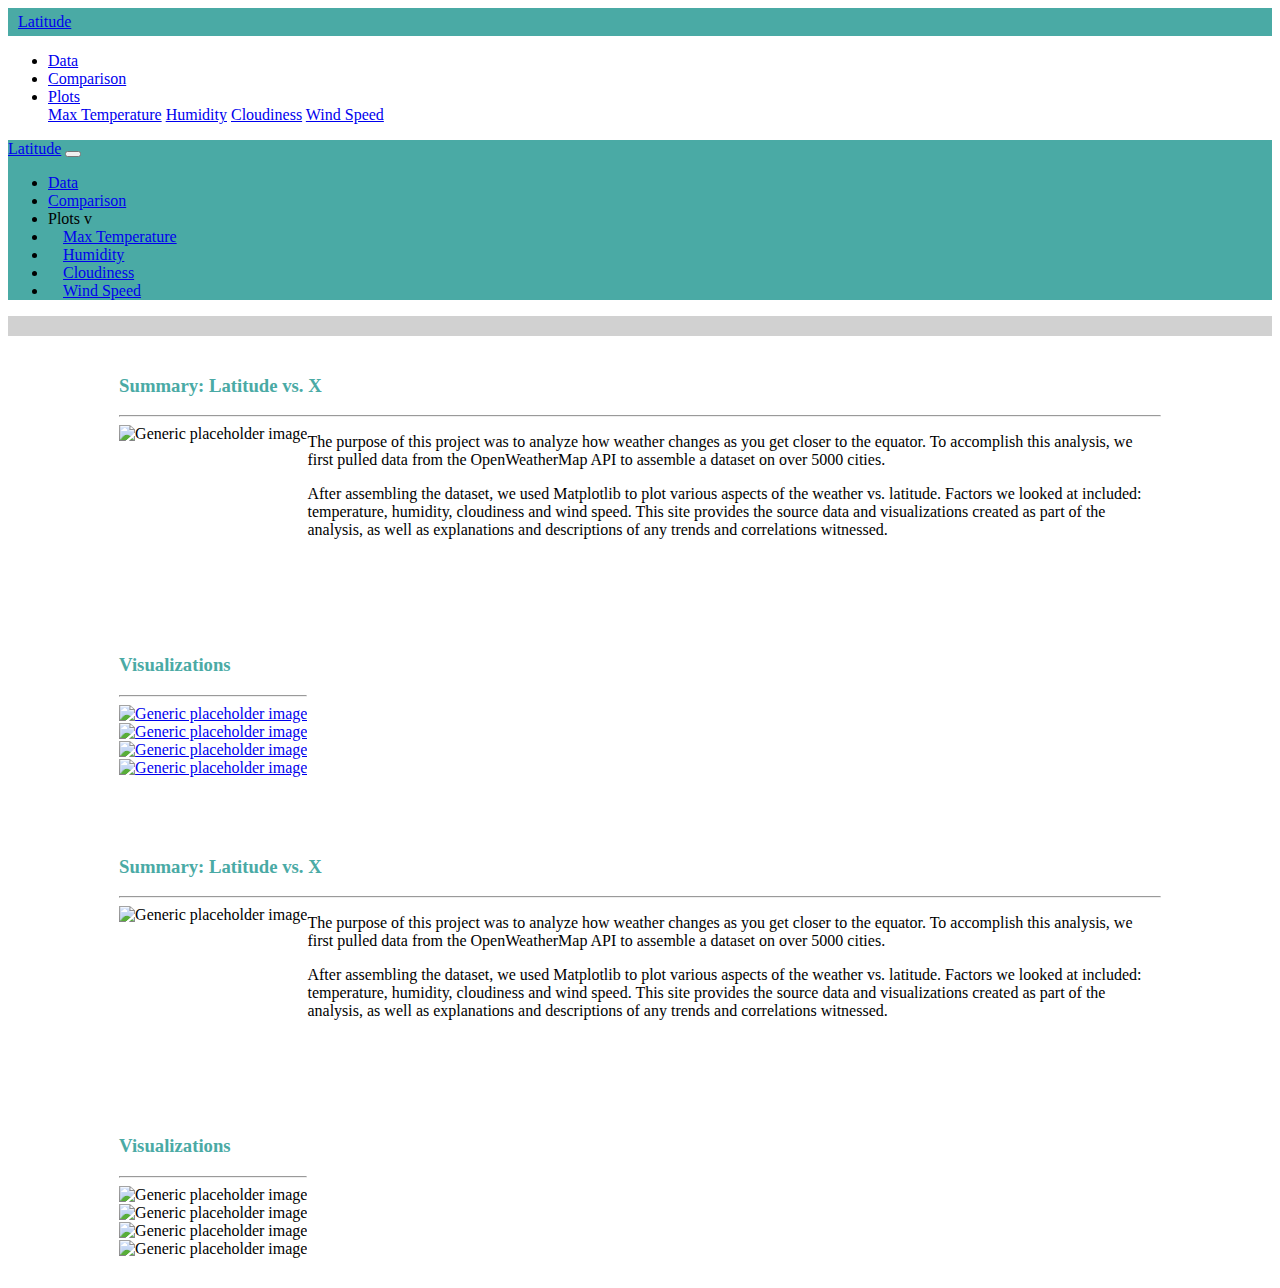
==== docs/index.html @ 5f29c7a8 "webviz folder renamed to docs" ====
<!DOCTYPE html>
<html class lang='en'>
    <head>
        <meta charset="utf-8">
        <!-- User CSS -->
        <link rel="stylesheet" href="style.css">
        <!-- Bootstrap CSS -->
        <link rel="stylesheet" href="https://cdn.jsdelivr.net/npm/bootstrap@4.5.3/dist/css/bootstrap.min.css" integrity="sha384-TX8t27EcRE3e/ihU7zmQxVncDAy5uIKz4rEkgIXeMed4M0jlfIDPvg6uqKI2xXr2" crossorigin="anonymous">
        <!-- Bootstrap jQuery and JS bundle w/ Popper.js -->
        <script src="https://code.jquery.com/jquery-3.5.1.slim.min.js" integrity="sha384-DfXdz2htPH0lsSSs5nCTpuj/zy4C+OGpamoFVy38MVBnE+IbbVYUew+OrCXaRkfj" crossorigin="anonymous"></script>
        <script src="https://cdn.jsdelivr.net/npm/bootstrap@4.5.3/dist/js/bootstrap.bundle.min.js" integrity="sha384-ho+j7jyWK8fNQe+A12Hb8AhRq26LrZ/JpcUGGOn+Y7RsweNrtN/tE3MoK7ZeZDyx" crossorigin="anonymous"></script>
        <title>Tab Title</title>
    </head>
    <body>
        <div class="container-fluid">
            <!-- Navbar Medium-->
            <nav class="navbar navbar-expand-lg navbar-custom-md d-none d-lg-flex">
                <div class="toolTitleBox mr-auto">
                    <a class="navbar-brand text-white" style="margin-right: auto" href="./index.html">Latitude</a>
                </div>
                <ul class="navbar-nav ml-auto text-dark">
                    <li class="nav-item">
                        <a class="nav-link text-dark" href="./data.html">Data</a>
                    </li>
                    <li class="nav-item">
                        <a class="nav-link text-dark" href="./comparison.html">Comparison</a>
                    </li>
                    <li class="nav-item dropdown">
                        <a class="nav-link dropdown-toggle text-dark" href="#" id="navbarDropdownMenuLink" data-toggle="dropdown" aria-haspopup="true" aria-expanded="false">
                            Plots
                        </a>
                        <div class="dropdown-menu dropdown-menu-right" aria-labelledby="navbarDropdownMenuLink">
                            <a class="dropdown-item" href="./visualization1.html">Max Temperature</a>
                            <a class="dropdown-item" href="./visualization2.html">Humidity</a>
                            <a class="dropdown-item" href="./visualization3.html">Cloudiness</a>
                            <a class="dropdown-item" href="./visualization4.html">Wind Speed</a>
                        </div>
                    </li>
                </ul>
            </nav>


            <!-- Navbar Small-->
            <nav class="navbar navbar-dark navbar-custom-sm d-flex d-lg-none">
                <a class="navbar-brand" href="#">Latitude</a>
                <button class="navbar-toggler" type="button" data-toggle="collapse" data-target="#navbarSupportedContent15"
            aria-controls="navbarSupportedContent15" aria-expanded="false" aria-label="Toggle navigation">
                    <span class="navbar-toggler-icon"></span>
                </button>
                <div class="collapse navbar-collapse" id="navbarSupportedContent15">
                <ul class="navbar-nav mr-auto">
                    <li class="nav-item active">
                        <a class="nav-link" href="./data.html">Data</a>
                    </li>
                    <li class="nav-item active">
                        <a class="nav-link" href="./comparison.html">Comparison</a>
                    </li>
                    <li class="nav-item active">
                        <a class="nav-link">Plots v</a>
                    </li>
                    <div class="dropdown-divider"></div>
                    <li class="nav-item active">
                        <a class="nav-link subBurgerItem" href="./visualization1.html">Max Temperature</a>
                    </li>
                    <li class="nav-item active">
                        <a class="nav-link subBurgerItem" href="./visualization2.html">Humidity</a>
                    </li>
                    <li class="nav-item active">
                        <a class="nav-link subBurgerItem" href="./visualization3.html">Cloudiness</a>
                    </li>
                    <li class="nav-item active">
                        <a class="nav-link subBurgerItem" href="./visualization4.html">Wind Speed</a>
                    </li>
                </ul>
                </div>
            </nav>

             <!-- Page Medium -->
             <div class="row homePageMd  d-none d-lg-flex" id="homePage">
                <div class="col-6">
                    <div class="homePane">
                        <h3>Summary: Latitude vs. X</h3>
                        <hr>
                        <img ALIGN="left" height=150px src="assets/images/fig1.png" alt="Generic placeholder image">
                        <div>
                            <p>The purpose of this project was to analyze how weather changes as you get closer to the equator. To accomplish this analysis, we first pulled data from the OpenWeatherMap API to assemble a dataset on over 5000 cities.</p>
                            <p>After assembling the dataset, we used Matplotlib to plot various aspects of the weather vs. latitude. Factors we looked at included: temperature, humidity, cloudiness and wind speed. This site provides the source data and visualizations created as part of the analysis, as well as explanations and descriptions of any trends and correlations witnessed.</p>
                        </div>
                    </div>
                </div>
                <div class="col-6">
                    <div class="homePane">
                        <h3>Visualizations</h3>
                        <hr>
                        <div class="row">
                            <div class="col-6"><a href="./visualization1.html">
                                <img width=100% src="assets/images/fig1.png" alt="Generic placeholder image"></a>
                            </div>
                            <div class="col-6"><a href="./visualization2.html">
                                <img width=100% src="assets/images/fig2.png" alt="Generic placeholder image"></a>
                            </div>
                            <div class="col-6"><a href="./visualization3.html">
                                <img width=100% src="assets/images/fig3.png" alt="Generic placeholder image"></a>
                            </div>
                            <div class="col-6"><a href="./visualization4.html">
                                <img width=100% src="assets/images/fig4.png" alt="Generic placeholder image"></a>
                            </div>
                        </div>
                    </div>
                </div>
            </div>

             <!-- Page Small -->
             <div class="row homePageSm  d-flex d-lg-none">
                <div class="col-12">
                    <div class="homePane">
                        <h3>Summary: Latitude vs. X</h3>
                        <hr>
                        <img ALIGN="left" height=150px src="assets/images/fig1.png" alt="Generic placeholder image">
                        <div>
                            <p>The purpose of this project was to analyze how weather changes as you get closer to the equator. To accomplish this analysis, we first pulled data from the OpenWeatherMap API to assemble a dataset on over 5000 cities.</p>
                            <p>After assembling the dataset, we used Matplotlib to plot various aspects of the weather vs. latitude. Factors we looked at included: temperature, humidity, cloudiness and wind speed. This site provides the source data and visualizations created as part of the analysis, as well as explanations and descriptions of any trends and correlations witnessed.</p>
                        </div>
                    </div>
                </div>
                <div class="col--12">
                    <div class="homePane">
                        <h3>Visualizations</h3>
                        <hr>
                        <div class="row">
                            <div class="col-3">
                                <img width=100% src="assets/images/fig1.png" alt="Generic placeholder image">
                            </div>
                            <div class="col-3">
                                <img width=100% src="assets/images/fig2.png" alt="Generic placeholder image">
                            </div>
                            <div class="col-3">
                                <img width=100% src="assets/images/fig3.png" alt="Generic placeholder image">
                            </div>
                            <div class="col-3">
                                <img width=100% src="assets/images/fig4.png" alt="Generic placeholder image">
                            </div>
                        </div>
                    </div>
                </div>
            </div>

        </div>
    </body>
</html>
---- docs/style.css ----
/*Toolbar*/
.toolTitleBox {
    padding: 5px 10px;
    background-color: rgb(74,170,165);
    margin-right: auto;
}

.navbar-custom-md {
    background-color: white;
}

.navbar-custom-sm {
    background-color: rgb(74,170,165);
}

.subBurgerItem {
        margin-left: 15px;
}

/*homePage*/
.homePageMd {
    background-color: rgb(209, 209, 209);
    padding: 10px 8%;
}

.homePageSm {
    background-color: white;
    padding: 10px 8%;
}

.homePane {
    background-color: white;
    margin: 20px auto;
    padding: 10px;
    float: left;
}

/*dataPage*/
.dataPageMd {
    background-color: rgb(209, 209, 209);
    padding: 10px 8%;
}

#dataPane {
    background-color: white;
    margin: 20px auto;
    padding: 15px;
}

h3 {
    color: rgb(74,170,165);
    font-family: "Times New Roman", Times, serif;
}

h4 {
    text-align: center;
    color: rgb(74,170,165);
    font-family: "Times New Roman", Times, serif;
}

.select-image {
    border: 2px solid rgb(74,170,165);
}
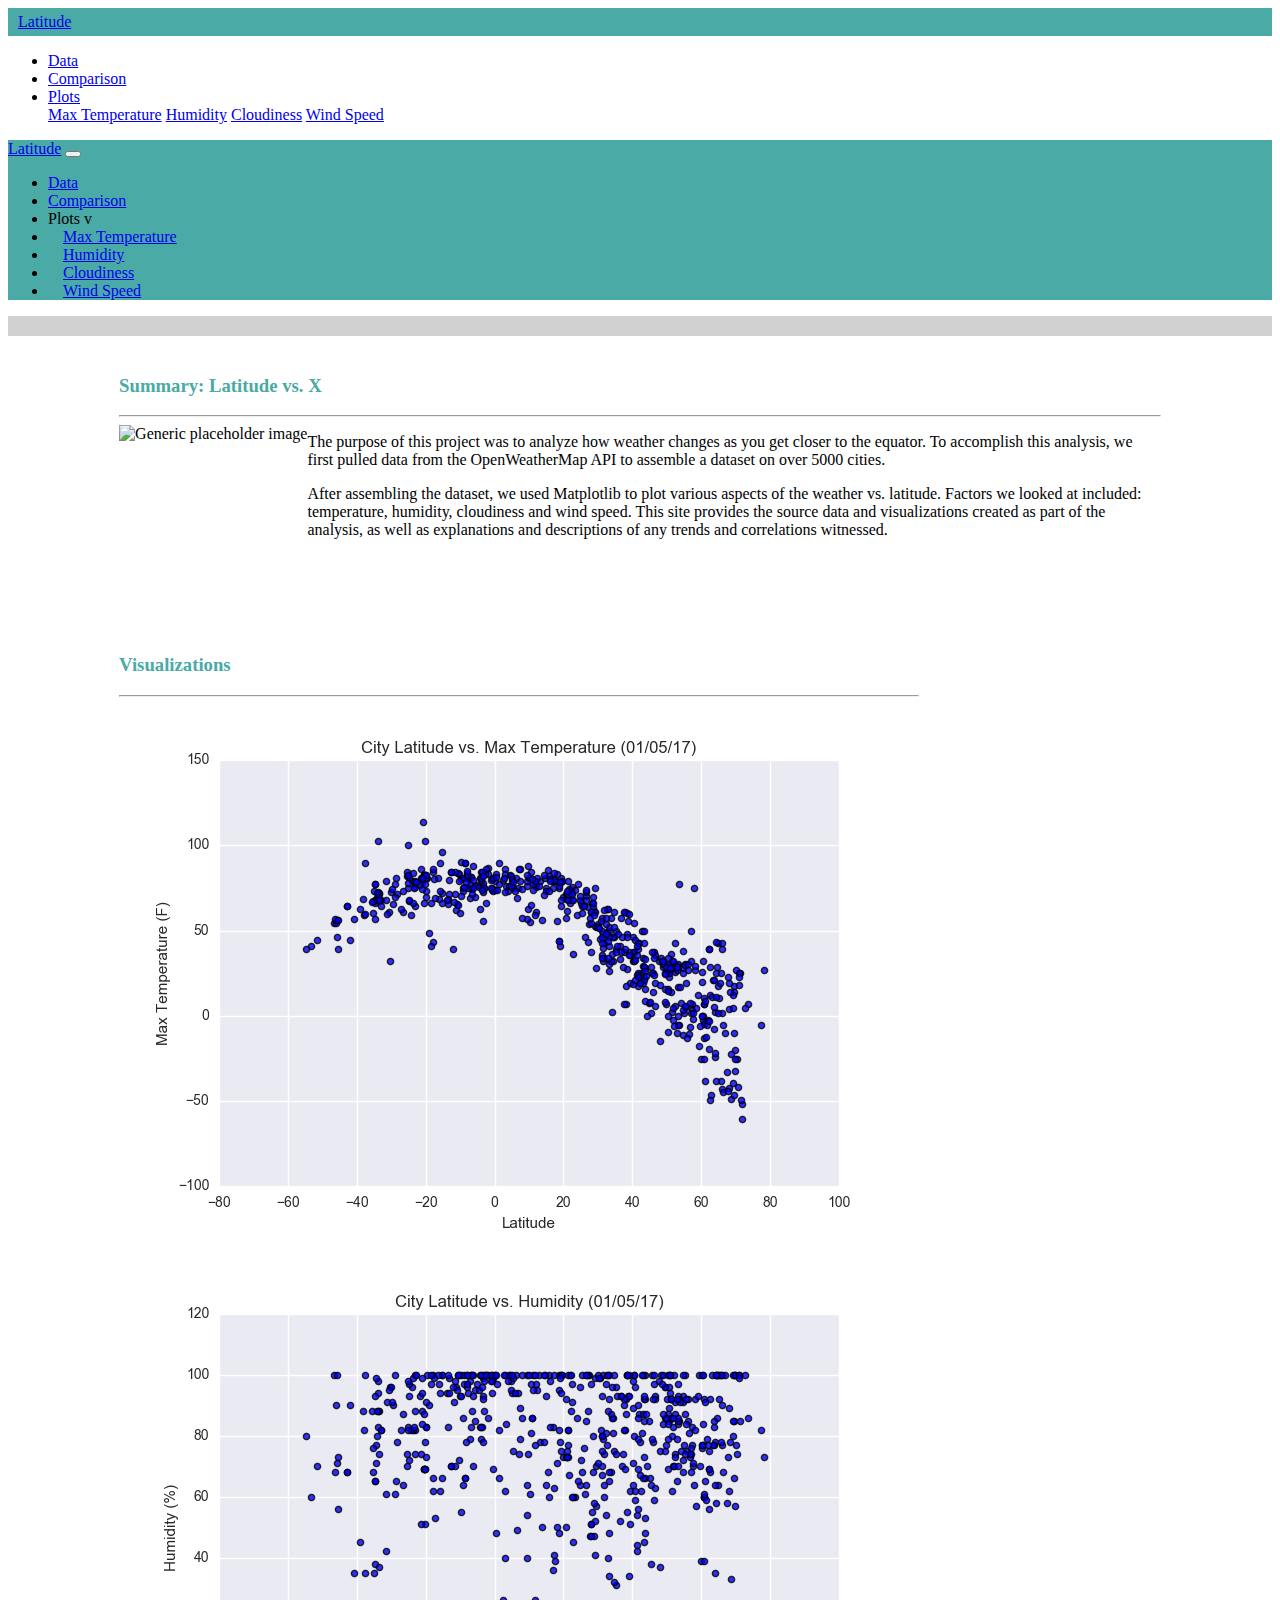
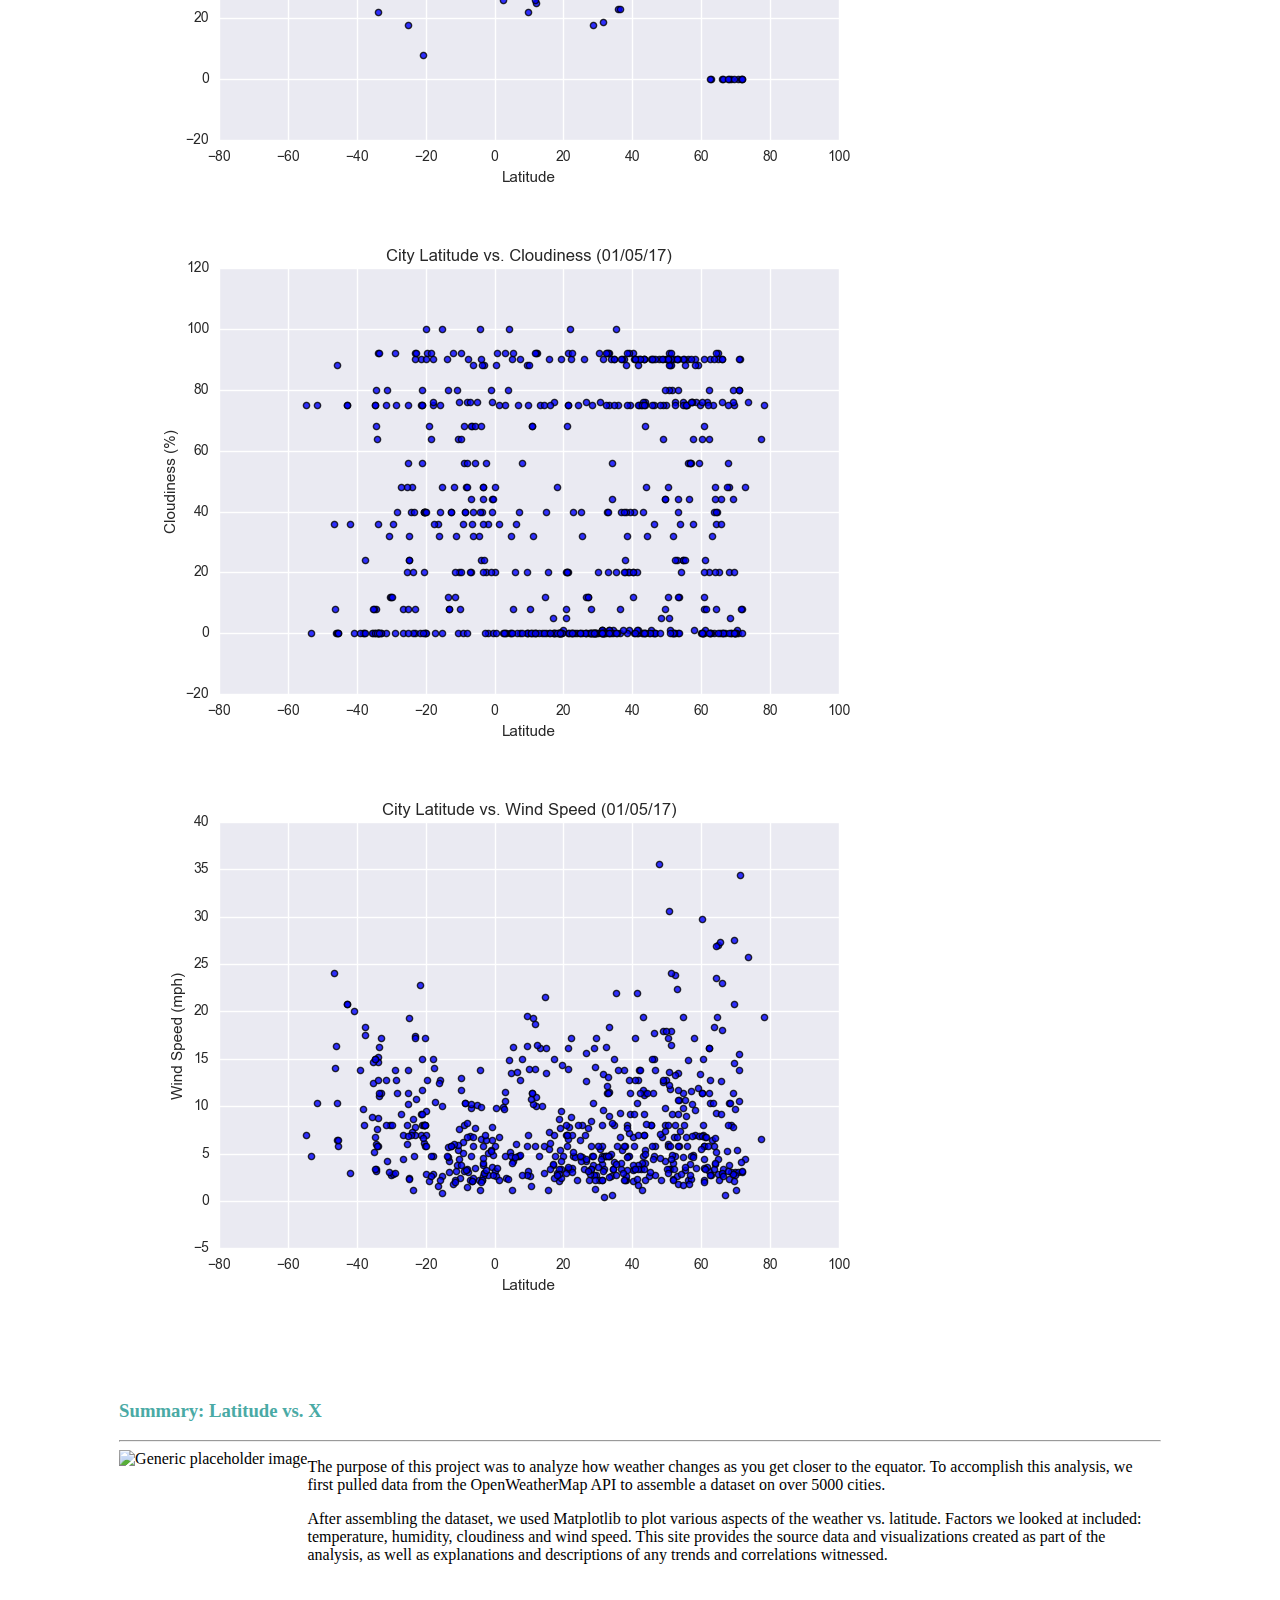
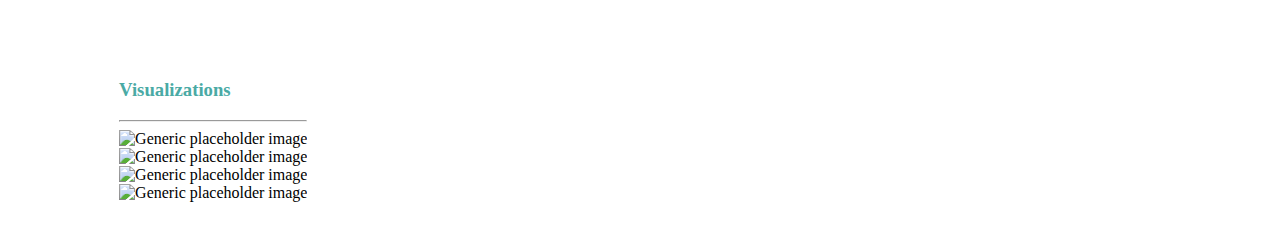
==== commit 5958a349: "fixed grammer of pictures in index" ====
--- a/docs/index.html
+++ b/docs/index.html
@@ -94,16 +94,16 @@
                         <hr>
                         <div class="row">
                             <div class="col-6"><a href="./visualization1.html">
-                                <img width=100% src="assets/images/fig1.png" alt="Generic placeholder image"></a>
+                                <img width=100% src="./assets/images/Fig1.png" alt="Generic placeholder image"></a>
                             </div>
                             <div class="col-6"><a href="./visualization2.html">
-                                <img width=100% src="assets/images/fig2.png" alt="Generic placeholder image"></a>
+                                <img width=100% src="./assets/images/Fig2.png" alt="Generic placeholder image"></a>
                             </div>
                             <div class="col-6"><a href="./visualization3.html">
-                                <img width=100% src="assets/images/fig3.png" alt="Generic placeholder image"></a>
+                                <img width=100% src="./assets/images/Fig3.png" alt="Generic placeholder image"></a>
                             </div>
                             <div class="col-6"><a href="./visualization4.html">
-                                <img width=100% src="assets/images/fig4.png" alt="Generic placeholder image"></a>
+                                <img width=100% src="./assets/images/Fig4.png" alt="Generic placeholder image"></a>
                             </div>
                         </div>
                     </div>
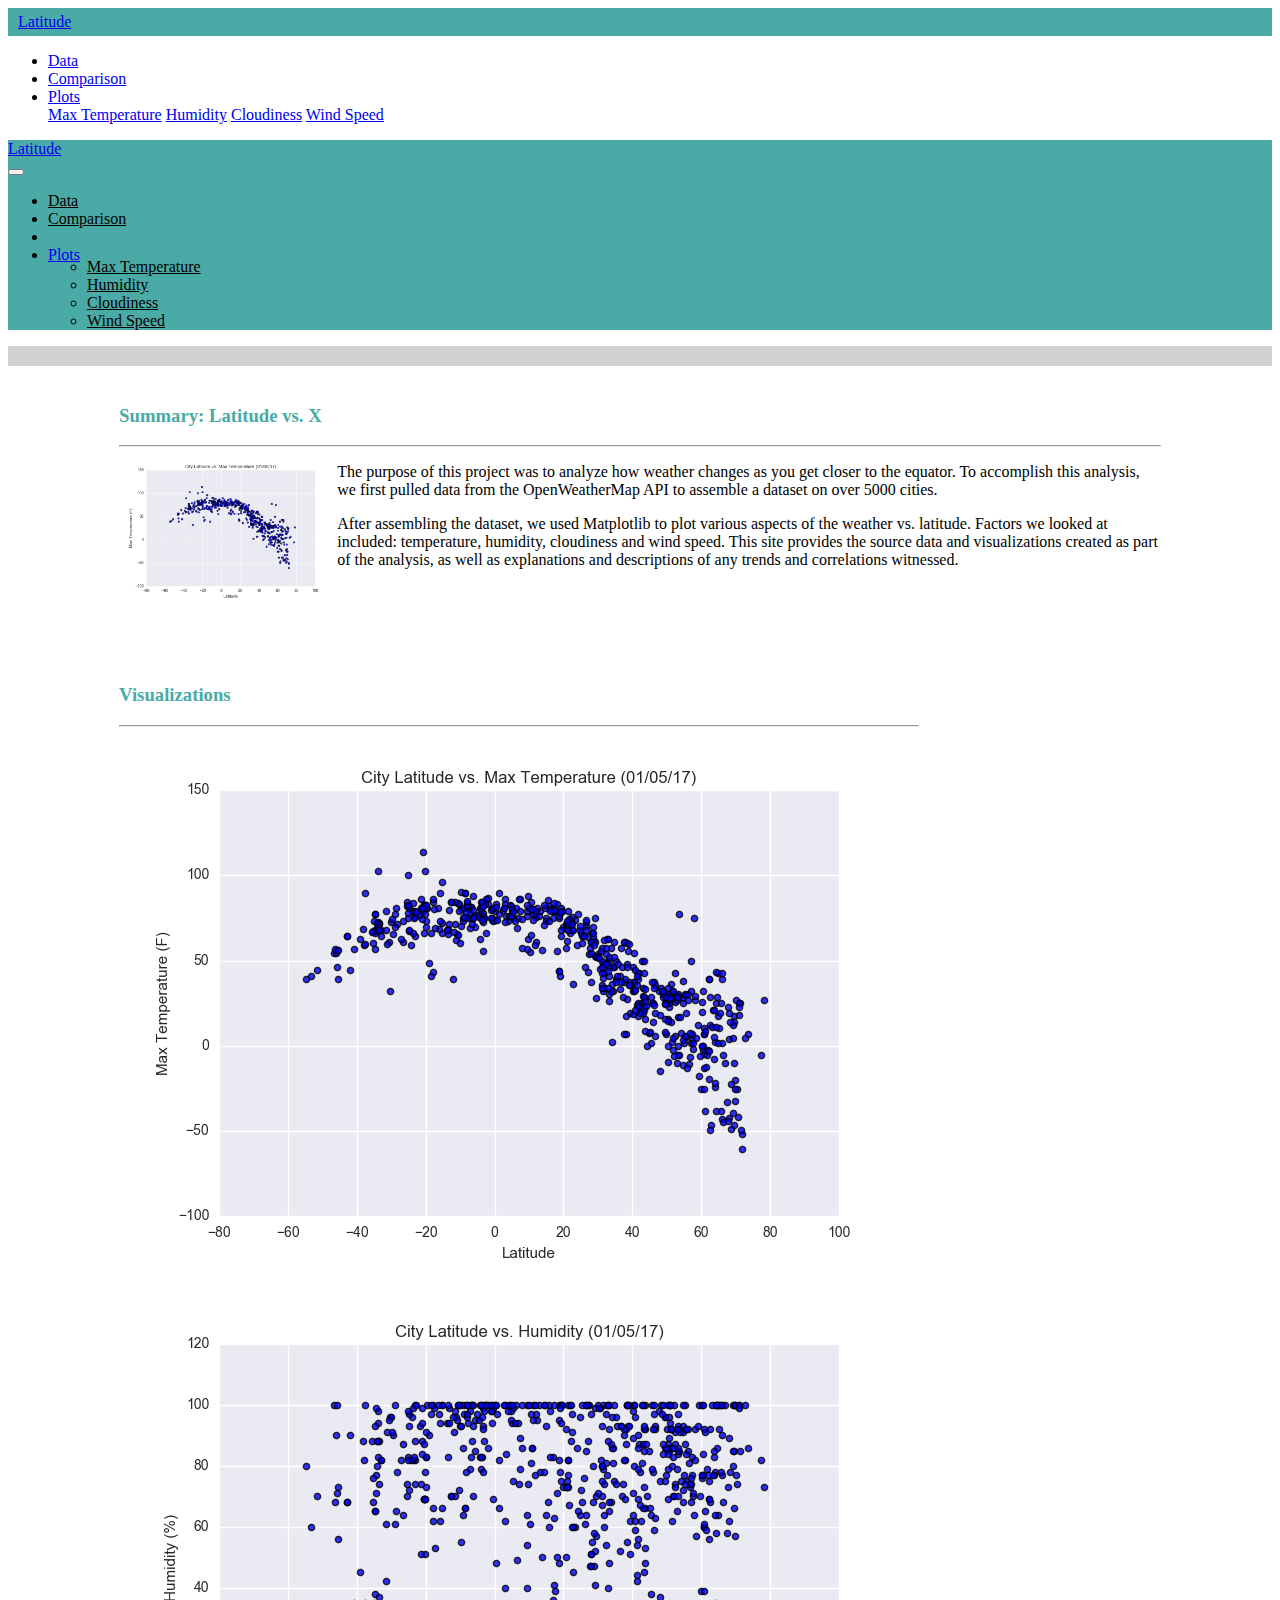
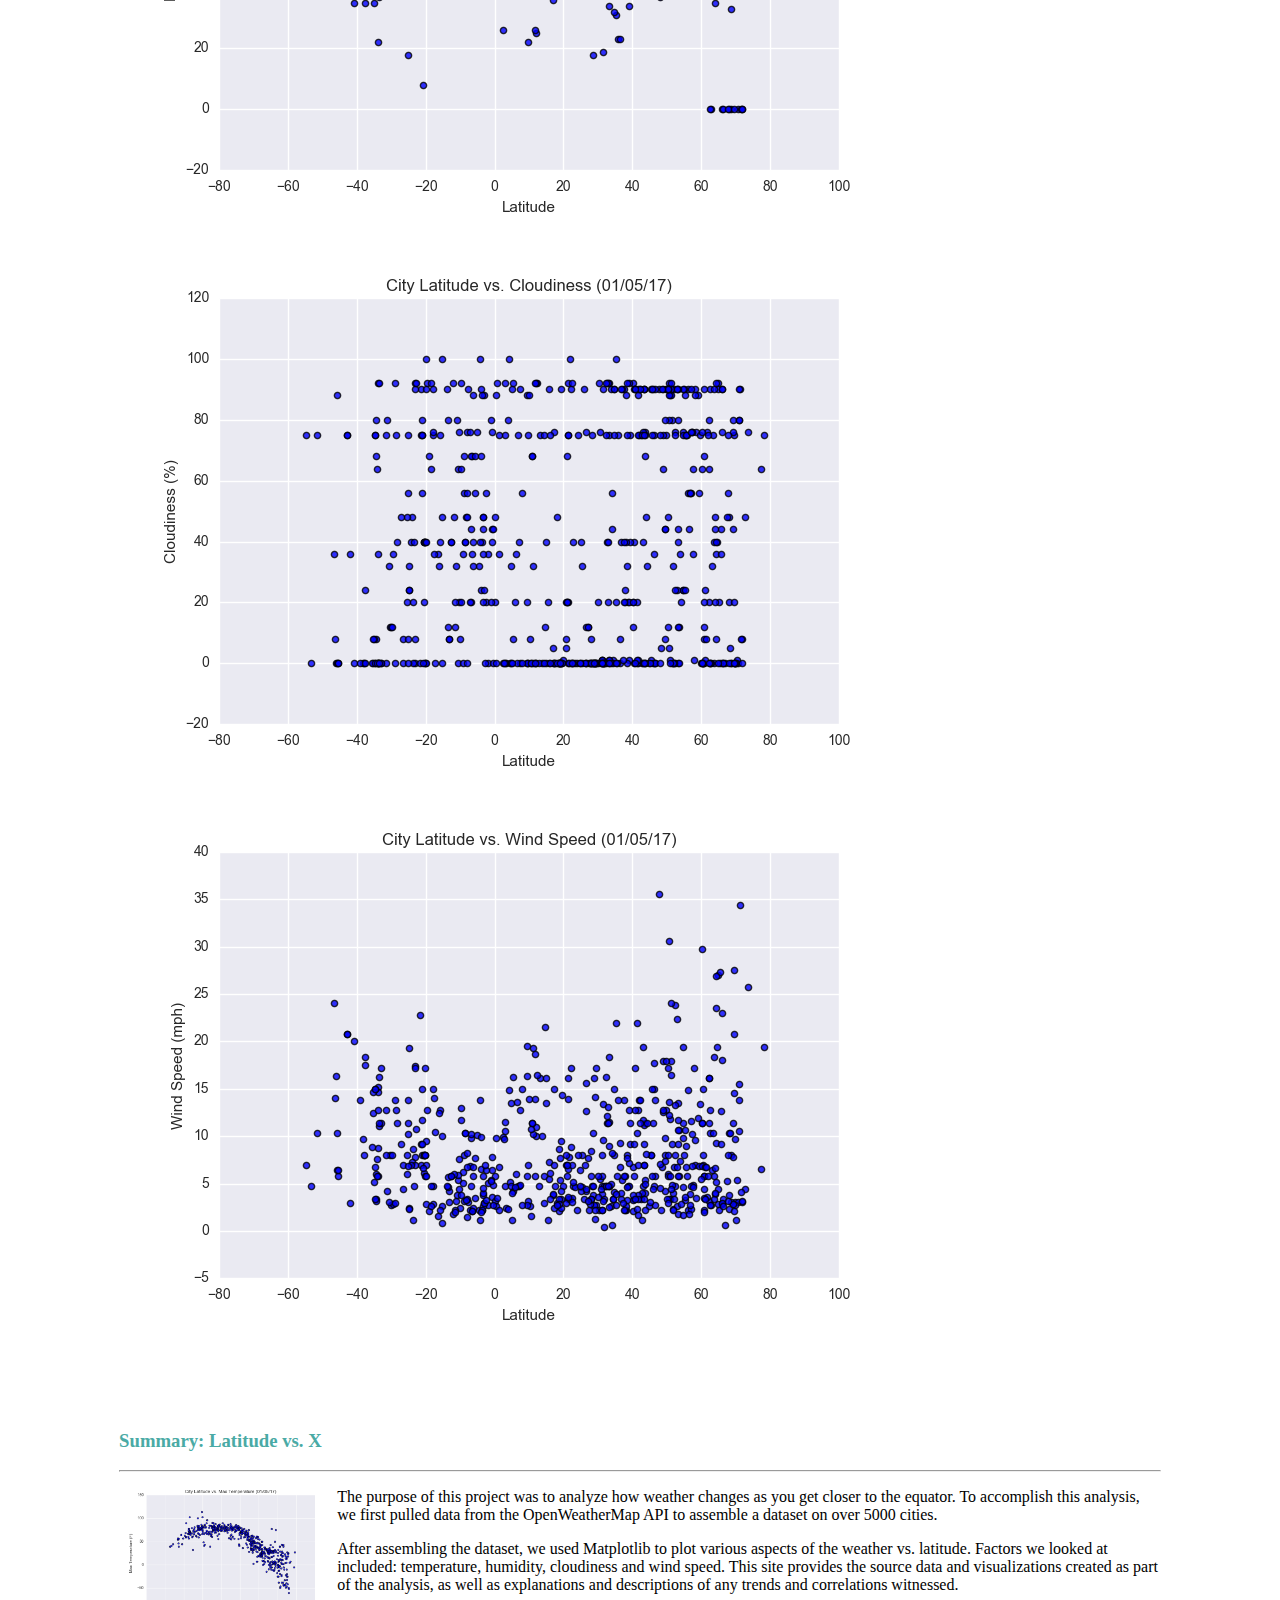
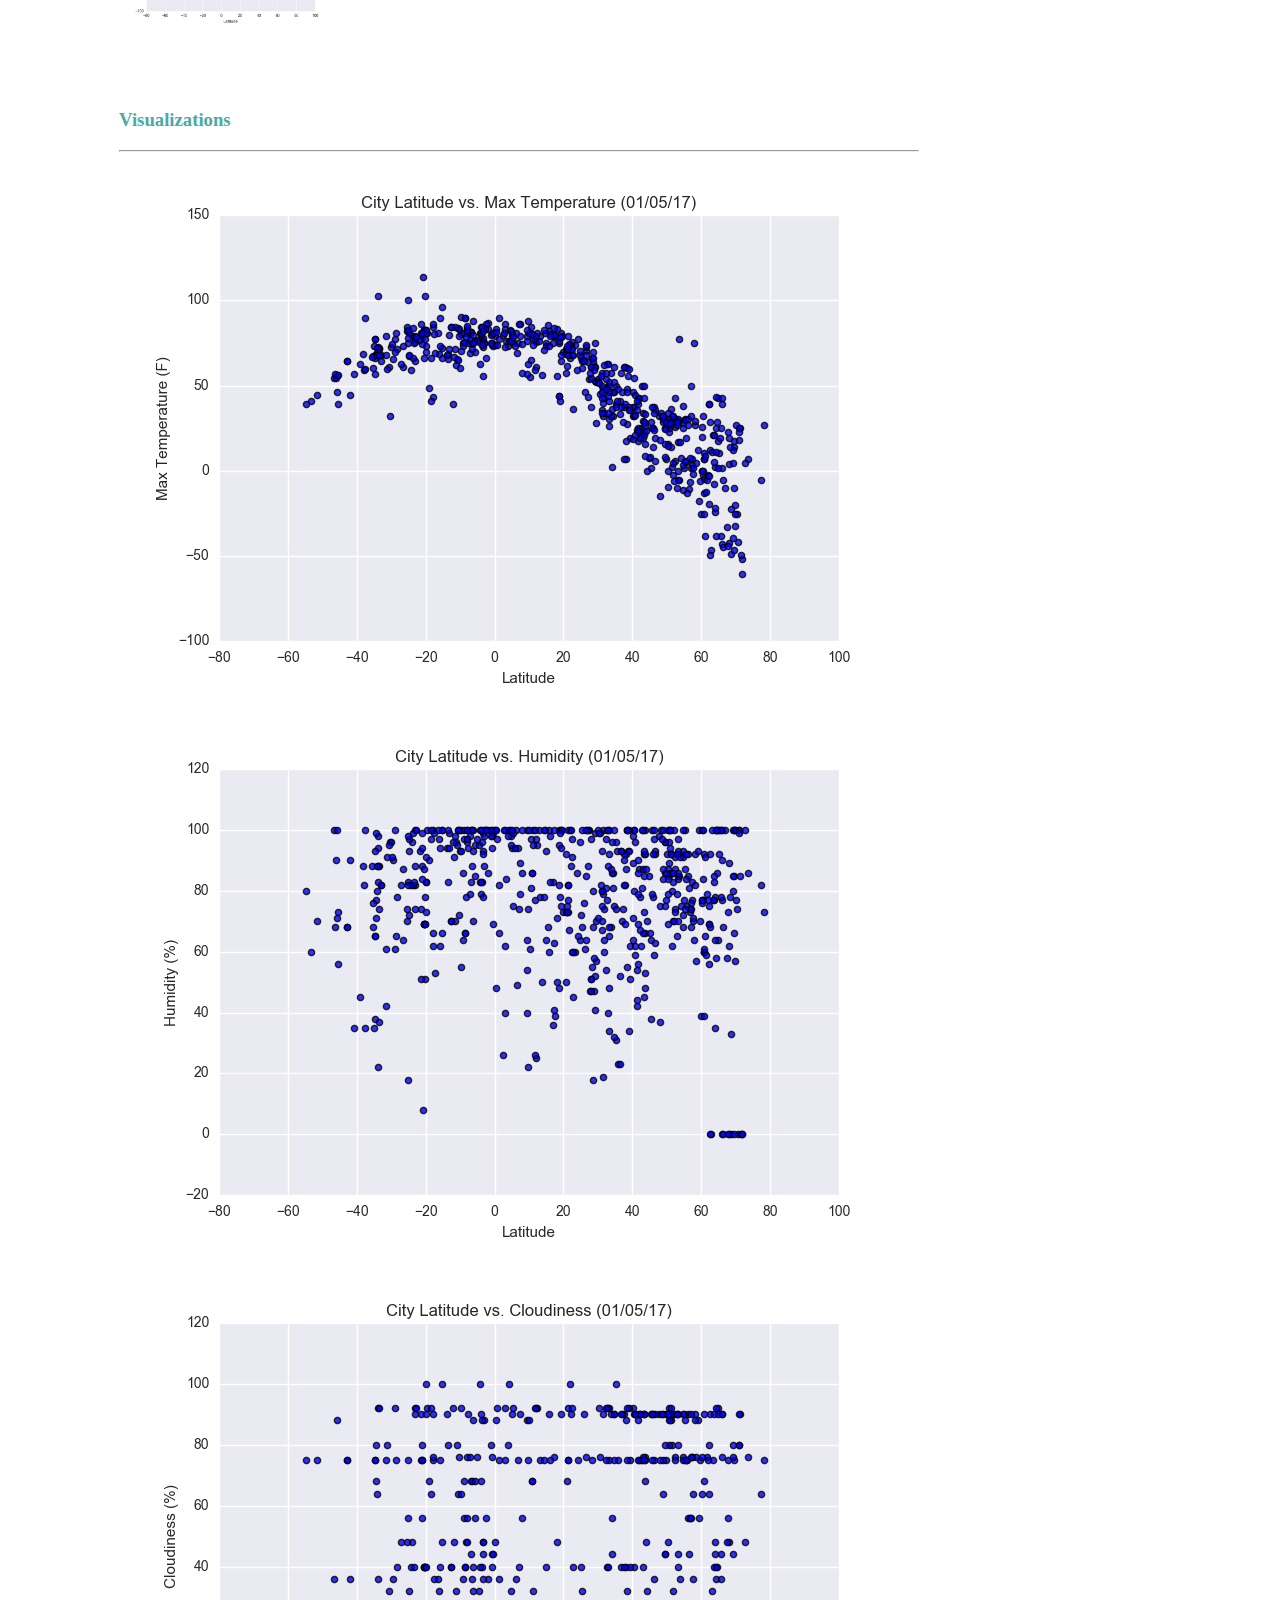
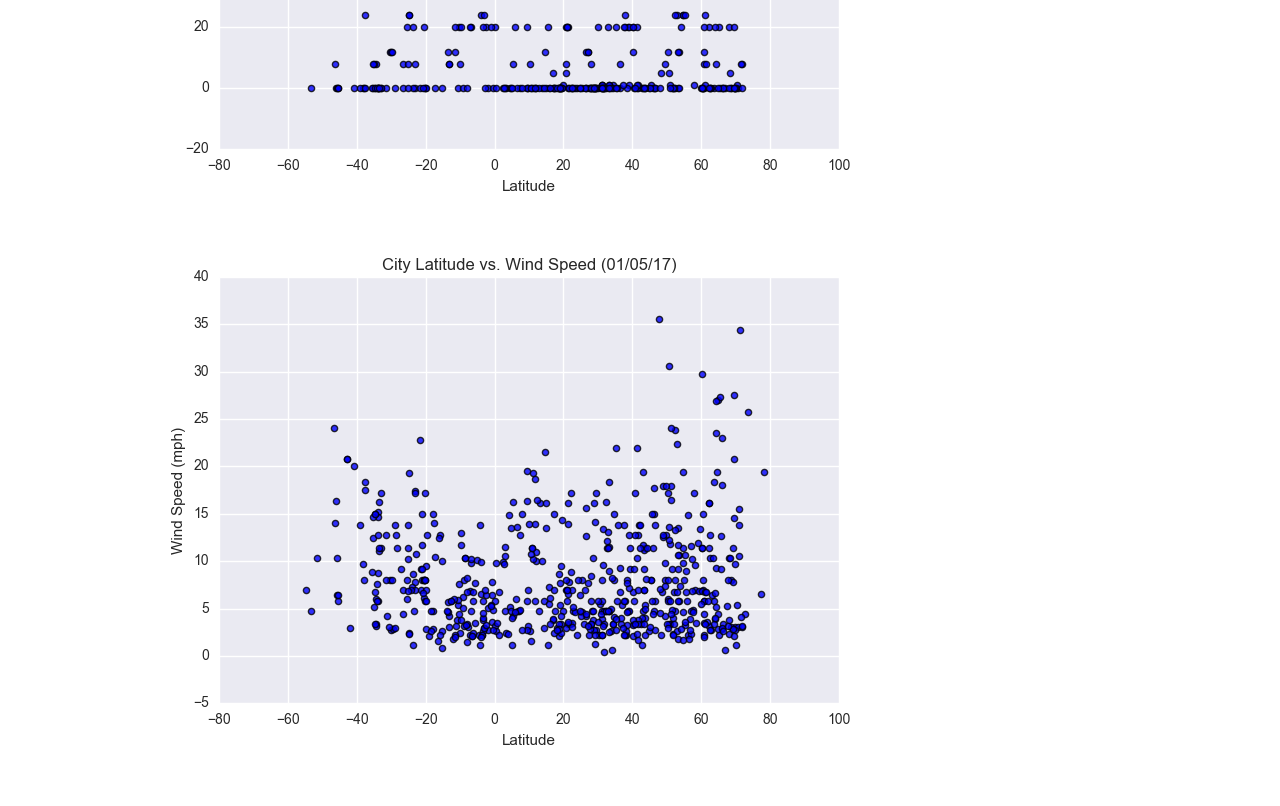
==== commit 0b4125d8: "added navbar styling" ====
--- a/docs/index.html
+++ b/docs/index.html
@@ -13,6 +13,7 @@
     </head>
     <body>
         <div class="container-fluid">
+            
             <!-- Navbar Medium-->
             <nav class="navbar navbar-expand-lg navbar-custom-md d-none d-lg-flex">
                 <div class="toolTitleBox mr-auto">
@@ -39,49 +40,38 @@
                 </ul>
             </nav>
 
-
             <!-- Navbar Small-->
             <nav class="navbar navbar-dark navbar-custom-sm d-flex d-lg-none">
                 <a class="navbar-brand" href="#">Latitude</a>
-                <button class="navbar-toggler" type="button" data-toggle="collapse" data-target="#navbarSupportedContent15"
-            aria-controls="navbarSupportedContent15" aria-expanded="false" aria-label="Toggle navigation">
-                    <span class="navbar-toggler-icon"></span>
-                </button>
-                <div class="collapse navbar-collapse" id="navbarSupportedContent15">
-                <ul class="navbar-nav mr-auto">
-                    <li class="nav-item active">
-                        <a class="nav-link" href="./data.html">Data</a>
-                    </li>
-                    <li class="nav-item active">
-                        <a class="nav-link" href="./comparison.html">Comparison</a>
-                    </li>
-                    <li class="nav-item active">
-                        <a class="nav-link">Plots v</a>
-                    </li>
-                    <div class="dropdown-divider"></div>
-                    <li class="nav-item active">
-                        <a class="nav-link subBurgerItem" href="./visualization1.html">Max Temperature</a>
-                    </li>
-                    <li class="nav-item active">
-                        <a class="nav-link subBurgerItem" href="./visualization2.html">Humidity</a>
-                    </li>
-                    <li class="nav-item active">
-                        <a class="nav-link subBurgerItem" href="./visualization3.html">Cloudiness</a>
-                    </li>
-                    <li class="nav-item active">
-                        <a class="nav-link subBurgerItem" href="./visualization4.html">Wind Speed</a>
-                    </li>
-                </ul>
+                <div class="dropdown ml-auto">
+                    <button class="navbar-toggler" type="button" id="dropdownMenu1" data-toggle="dropdown" aria-haspopup="true" aria-expanded="false" data-target="#navbarSupportedContent15" aria-controls="navbarSupportedContent15" aria-label="Toggle navigation">
+                        <span class="navbar-toggler-icon"></span>
+                    </button>
+                    <ul class="dropdown-menu multi-level dropdown-menu-right" role="menu" aria-labelledby="dropdownMenu">
+                        <li class="dropdown-item"><a class="black-item" href="./data.html">Data</a></li>
+                        <li class="dropdown-item"><a class="black-item" href="./comparison.html">Comparison</a></li>
+                        <li class="dropdown-divider"></li>
+                        <li class="dropdown-submenu">
+                            <a  class="dropdown-item" href="#">Plots</a>
+                            <ul class="dropdown-menu dropdown-menu-right">
+                                <li class="dropdown-item"><a class="black-item" href="./visualization1.html">Max Temperature</a></li>
+                                <li class="dropdown-item"><a class="black-item" href="./visualization2.html">Humidity</a></li>
+                                <li class="dropdown-item"><a class="black-item" href="./visualization3.html">Cloudiness</a></li>
+                                <li class="dropdown-item"><a class="black-item" href="./visualization4.html">Wind Speed</a></li>
+                            </ul>
+                        </li>
+                    </ul>
                 </div>
             </nav>
+        </div>
 
              <!-- Page Medium -->
-             <div class="row homePageMd  d-none d-lg-flex" id="homePage">
+             <div class="row homePageMd d-none d-lg-flex">
                 <div class="col-6">
                     <div class="homePane">
                         <h3>Summary: Latitude vs. X</h3>
                         <hr>
-                        <img ALIGN="left" height=150px src="assets/images/fig1.png" alt="Generic placeholder image">
+                        <img ALIGN="left" height=150px src="assets/images/Fig1.png" alt="Generic placeholder image">
                         <div>
                             <p>The purpose of this project was to analyze how weather changes as you get closer to the equator. To accomplish this analysis, we first pulled data from the OpenWeatherMap API to assemble a dataset on over 5000 cities.</p>
                             <p>After assembling the dataset, we used Matplotlib to plot various aspects of the weather vs. latitude. Factors we looked at included: temperature, humidity, cloudiness and wind speed. This site provides the source data and visualizations created as part of the analysis, as well as explanations and descriptions of any trends and correlations witnessed.</p>
@@ -111,12 +101,12 @@
             </div>
 
              <!-- Page Small -->
-             <div class="row homePageSm  d-flex d-lg-none">
+             <div class="row homePageSm d-flex d-lg-none">
                 <div class="col-12">
                     <div class="homePane">
                         <h3>Summary: Latitude vs. X</h3>
                         <hr>
-                        <img ALIGN="left" height=150px src="assets/images/fig1.png" alt="Generic placeholder image">
+                        <img ALIGN="left" height=150px src="assets/images/Fig1.png" alt="Generic placeholder image">
                         <div>
                             <p>The purpose of this project was to analyze how weather changes as you get closer to the equator. To accomplish this analysis, we first pulled data from the OpenWeatherMap API to assemble a dataset on over 5000 cities.</p>
                             <p>After assembling the dataset, we used Matplotlib to plot various aspects of the weather vs. latitude. Factors we looked at included: temperature, humidity, cloudiness and wind speed. This site provides the source data and visualizations created as part of the analysis, as well as explanations and descriptions of any trends and correlations witnessed.</p>
@@ -128,17 +118,17 @@
                         <h3>Visualizations</h3>
                         <hr>
                         <div class="row">
-                            <div class="col-3">
-                                <img width=100% src="assets/images/fig1.png" alt="Generic placeholder image">
+                            <div class="col-3"><a href="./visualization1.html">
+                                <img width=100% src="assets/images/Fig1.png" alt="Generic placeholder image"></a>
                             </div>
-                            <div class="col-3">
-                                <img width=100% src="assets/images/fig2.png" alt="Generic placeholder image">
+                            <div class="col-3"><a href="./visualization2.html">
+                                <img width=100% src="assets/images/Fig2.png" alt="Generic placeholder image"></a>
                             </div>
-                            <div class="col-3">
-                                <img width=100% src="assets/images/fig3.png" alt="Generic placeholder image">
+                            <div class="col-3"><a href="./visualization3.html">
+                                <img width=100% src="assets/images/Fig3.png" alt="Generic placeholder image"></a>
                             </div>
-                            <div class="col-3">
-                                <img width=100% src="assets/images/fig4.png" alt="Generic placeholder image">
+                            <div class="col-3"><a href="./visualization4.html">
+                                <img width=100% src="assets/images/Fig4.png" alt="Generic placeholder image"></a>
                             </div>
                         </div>
                     </div>
--- a/docs/style.css
+++ b/docs/style.css
@@ -15,6 +15,57 @@
 
 .subBurgerItem {
         margin-left: 15px;
+}
+
+.dropdown-submenu {
+    position: relative;
+}
+
+.black-item {
+    color: black;
+  }
+
+.dropdown-submenu>.dropdown-menu {
+    top: 0;
+    right: 100%;
+    margin-top: -6px;
+    margin-left: -1px;
+    -webkit-border-radius: 0 6px 6px 6px;
+    -moz-border-radius: 0 6px 6px;
+    border-radius: 0 6px 6px 6px;
+}
+
+.dropdown-submenu:hover>.dropdown-menu {
+    display: block;
+}
+
+.dropdown-submenu>a:after {
+    display: block;
+    float: right;
+    width: 0;
+    height: 0;
+    border-color: transparent;
+    border-style: solid;
+    border-width: 5px 0 5px 5px;
+    border-left-color: #ccc;
+    margin-top: 5px;
+    margin-right: -10px;
+}
+
+.dropdown-submenu:hover>a:after {
+    border-left-color: #fff;
+}
+
+.dropdown-submenu.pull-left {
+    float: none;
+}
+
+.dropdown-submenu.pull-left>.dropdown-menu {
+    left: -100%;
+    margin-left: 10px;
+    -webkit-border-radius: 6px 0 6px 6px;
+    -moz-border-radius: 6px 0 6px 6px;
+    border-radius: 6px 0 6px 6px;
 }
 
 /*homePage*/
@@ -61,3 +112,4 @@
 .select-image {
     border: 2px solid rgb(74,170,165);
 }
+
